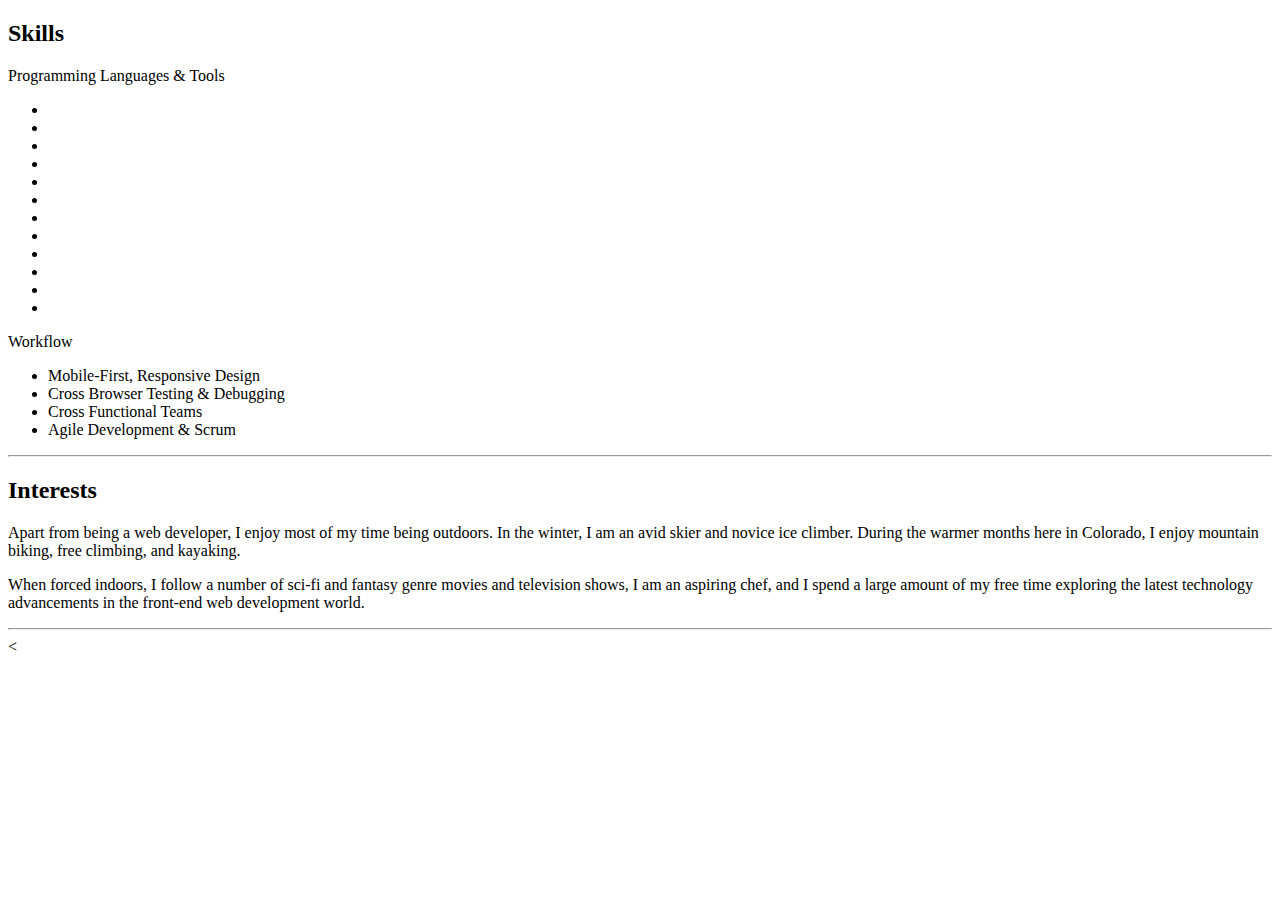
==== testToy/src/main/resources/templates/index.html @ a13593c1 "style : 초기 세팅 커밋" ====
<!DOCTYPE html>

<html lang="en" xmlns:th="http://www.thymeleaf.org">
<head th:replace="fragments/head :: headFragment"></head>
<body id="page-top">
<!-- Navigation-->
<th:block th:replace="fragments/menu"></th:block>

<!-- Page Content-->
<div class="container-fluid p-0">


    <!-- Skills-->
    <section class="resume-section" id="skills">
        <div class="resume-section-content">
            <h2 class="mb-5">Skills</h2>
            <div class="subheading mb-3">Programming Languages & Tools</div>
            <ul class="list-inline dev-icons">
                <li class="list-inline-item"><i class="fab fa-html5"></i></li>
                <li class="list-inline-item"><i class="fab fa-css3-alt"></i></li>
                <li class="list-inline-item"><i class="fab fa-js-square"></i></li>
                <li class="list-inline-item"><i class="fab fa-angular"></i></li>
                <li class="list-inline-item"><i class="fab fa-react"></i></li>
                <li class="list-inline-item"><i class="fab fa-node-js"></i></li>
                <li class="list-inline-item"><i class="fab fa-sass"></i></li>
                <li class="list-inline-item"><i class="fab fa-less"></i></li>
                <li class="list-inline-item"><i class="fab fa-wordpress"></i></li>
                <li class="list-inline-item"><i class="fab fa-gulp"></i></li>
                <li class="list-inline-item"><i class="fab fa-grunt"></i></li>
                <li class="list-inline-item"><i class="fab fa-npm"></i></li>
            </ul>
            <div class="subheading mb-3">Workflow</div>
            <ul class="fa-ul mb-0">
                <li>
                    <span class="fa-li"><i class="fas fa-check"></i></span>
                    Mobile-First, Responsive Design
                </li>
                <li>
                    <span class="fa-li"><i class="fas fa-check"></i></span>
                    Cross Browser Testing & Debugging
                </li>
                <li>
                    <span class="fa-li"><i class="fas fa-check"></i></span>
                    Cross Functional Teams
                </li>
                <li>
                    <span class="fa-li"><i class="fas fa-check"></i></span>
                    Agile Development & Scrum
                </li>
            </ul>
        </div>
    </section>
    <hr class="m-0" />

    <!-- Interests-->
    <section class="resume-section" id="interests">
        <div class="resume-section-content">
            <h2 class="mb-5">Interests</h2>
            <p>Apart from being a web developer, I enjoy most of my time being outdoors. In the winter, I am an avid skier and novice ice climber. During the warmer months here in Colorado, I enjoy mountain biking, free climbing, and kayaking.</p>
            <p class="mb-0">When forced indoors, I follow a number of sci-fi and fantasy genre movies and television shows, I am an aspiring chef, and I spend a large amount of my free time exploring the latest technology advancements in the front-end web development world.</p>
        </div>
    </section>
    <hr class="m-0" />

</div>
<!-- common/js -->
<th:block th:replace="common/js :: jsFragment"><</th:block>
</body>
</html>

<!-- script -->
<script th:inline="javascript">


    /*<![CDATA[*/
    function goToLink() {
        alert("!");

    }
    /*]]>*/

</script>
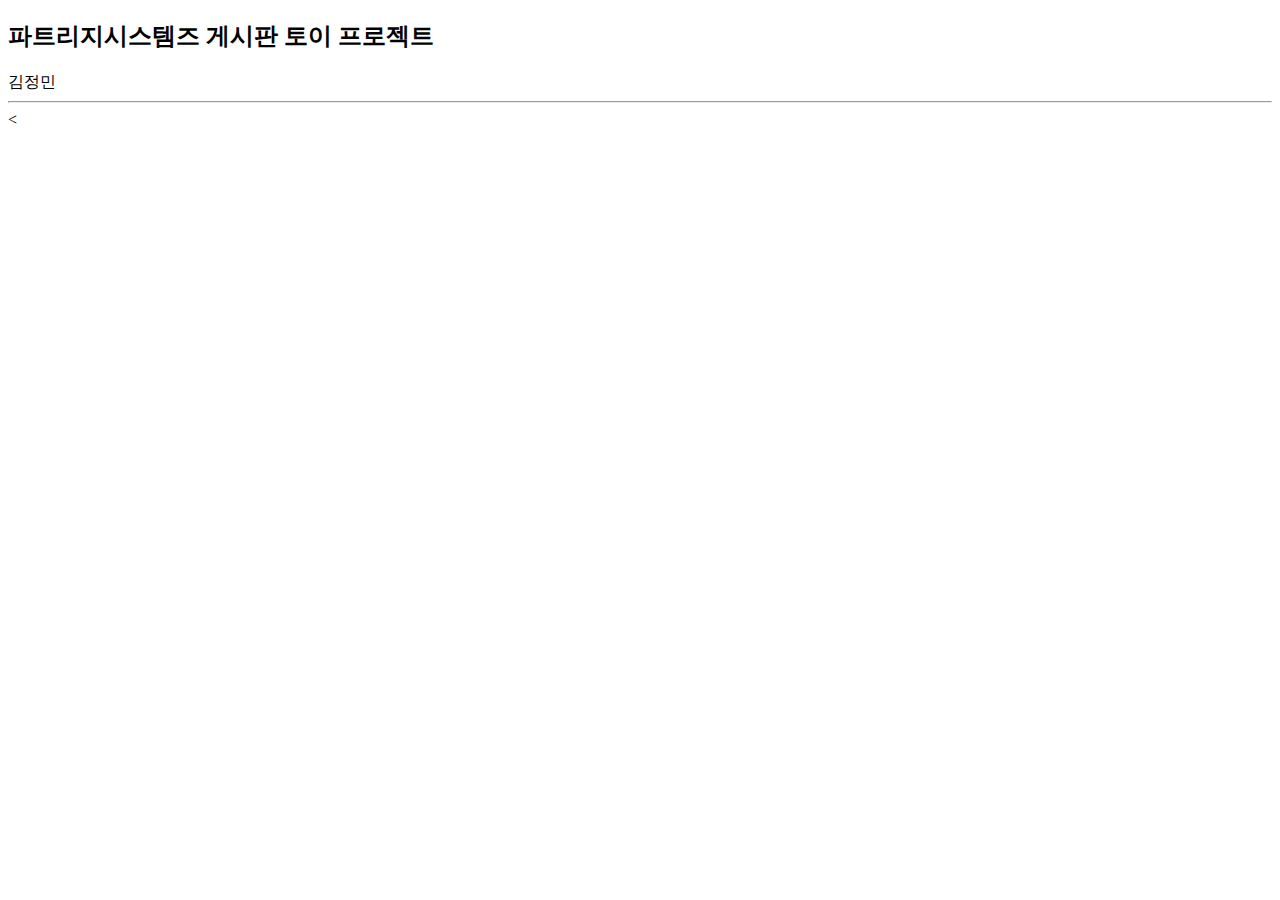
==== commit 01d06641: "refactor : index.html 불필요 부분 코드 정리" ====
--- a/testToy/src/main/resources/templates/index.html
+++ b/testToy/src/main/resources/templates/index.html
@@ -10,54 +10,11 @@
 <div class="container-fluid p-0">
 
 
-    <!-- Skills-->
+    <!-- 메인 index.html -->
     <section class="resume-section" id="skills">
         <div class="resume-section-content">
-            <h2 class="mb-5">Skills</h2>
-            <div class="subheading mb-3">Programming Languages & Tools</div>
-            <ul class="list-inline dev-icons">
-                <li class="list-inline-item"><i class="fab fa-html5"></i></li>
-                <li class="list-inline-item"><i class="fab fa-css3-alt"></i></li>
-                <li class="list-inline-item"><i class="fab fa-js-square"></i></li>
-                <li class="list-inline-item"><i class="fab fa-angular"></i></li>
-                <li class="list-inline-item"><i class="fab fa-react"></i></li>
-                <li class="list-inline-item"><i class="fab fa-node-js"></i></li>
-                <li class="list-inline-item"><i class="fab fa-sass"></i></li>
-                <li class="list-inline-item"><i class="fab fa-less"></i></li>
-                <li class="list-inline-item"><i class="fab fa-wordpress"></i></li>
-                <li class="list-inline-item"><i class="fab fa-gulp"></i></li>
-                <li class="list-inline-item"><i class="fab fa-grunt"></i></li>
-                <li class="list-inline-item"><i class="fab fa-npm"></i></li>
-            </ul>
-            <div class="subheading mb-3">Workflow</div>
-            <ul class="fa-ul mb-0">
-                <li>
-                    <span class="fa-li"><i class="fas fa-check"></i></span>
-                    Mobile-First, Responsive Design
-                </li>
-                <li>
-                    <span class="fa-li"><i class="fas fa-check"></i></span>
-                    Cross Browser Testing & Debugging
-                </li>
-                <li>
-                    <span class="fa-li"><i class="fas fa-check"></i></span>
-                    Cross Functional Teams
-                </li>
-                <li>
-                    <span class="fa-li"><i class="fas fa-check"></i></span>
-                    Agile Development & Scrum
-                </li>
-            </ul>
-        </div>
-    </section>
-    <hr class="m-0" />
-
-    <!-- Interests-->
-    <section class="resume-section" id="interests">
-        <div class="resume-section-content">
-            <h2 class="mb-5">Interests</h2>
-            <p>Apart from being a web developer, I enjoy most of my time being outdoors. In the winter, I am an avid skier and novice ice climber. During the warmer months here in Colorado, I enjoy mountain biking, free climbing, and kayaking.</p>
-            <p class="mb-0">When forced indoors, I follow a number of sci-fi and fantasy genre movies and television shows, I am an aspiring chef, and I spend a large amount of my free time exploring the latest technology advancements in the front-end web development world.</p>
+            <h2 class="mb-5">파트리지시스템즈 게시판 토이 프로젝트</h2>
+            <div class="subheading mb-3">김정민</div>
         </div>
     </section>
     <hr class="m-0" />
@@ -70,13 +27,6 @@
 
 <!-- script -->
 <script th:inline="javascript">
-
-
-    /*<![CDATA[*/
-    function goToLink() {
-        alert("!");
-
-    }
-    /*]]>*/
+    
 
 </script>